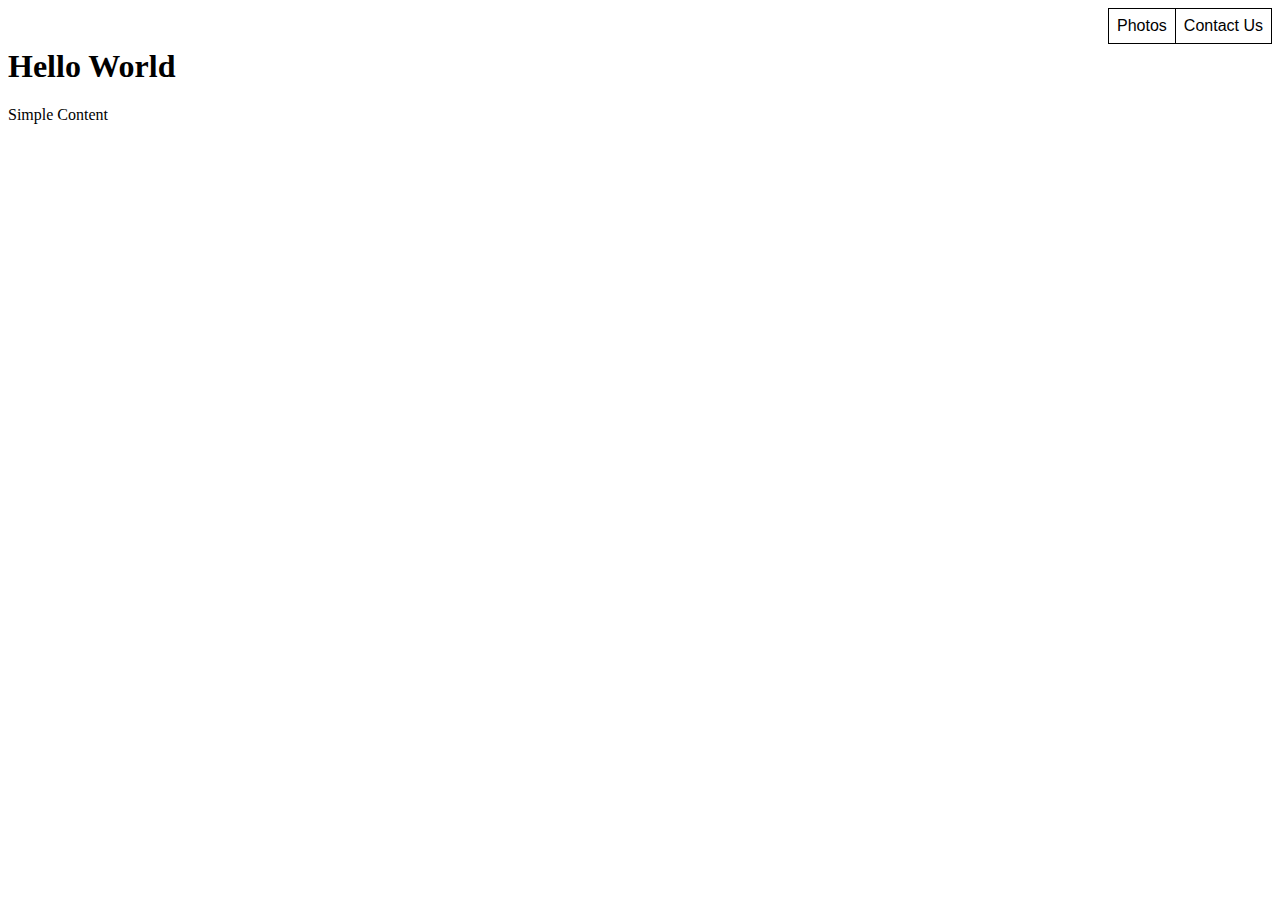
==== simple_site/www/index.html @ d69f78ba "initial commit" ====
<!doctype html>
<title>Hello World</title>
<link rel="stylesheet" href="css/site.css">

<h1>Hello World</h1>

<nav>
  <ul>
    <li><a href="photos.html">Photos</a>
    <li><a href="contact.html">Contact Us</a>
  </ul>
</nav>

<main>
  Simple Content
</main>
---- simple_site/www/css/site.css ----
body {
  margin-top: 3em;
}

nav  {
  position: absolute;
  right: .5em;
  top: .5em;
}

nav ul {
  display: block;
  margin: 0;
  padding: 0;
}

nav li {
  border: 1px solid black;
  border-right: none;
  display: inline-block;
  padding: .5em;
}

nav li:last-of-type {
  border-right: 1px solid black;
}

nav li:hover {
  background: #ddd;
}

nav a {
  color: black;
  font-family: sans-serif;
  text-decoration: none;
}

ul.photos {
  display: block;
  margin: 0;
  padding: 0;
}

ul.photos li {
  display: block;
  margin: 0;
  padding: 0;
}

ul.photos li img {
  border-radius: 2em;
  margin: -.5em 0;
  max-height: 10em;
  max-width: 20em;
  padding: 1.5em 2em;
}

ul.photos li img:hover {
  background: #ffa;
}
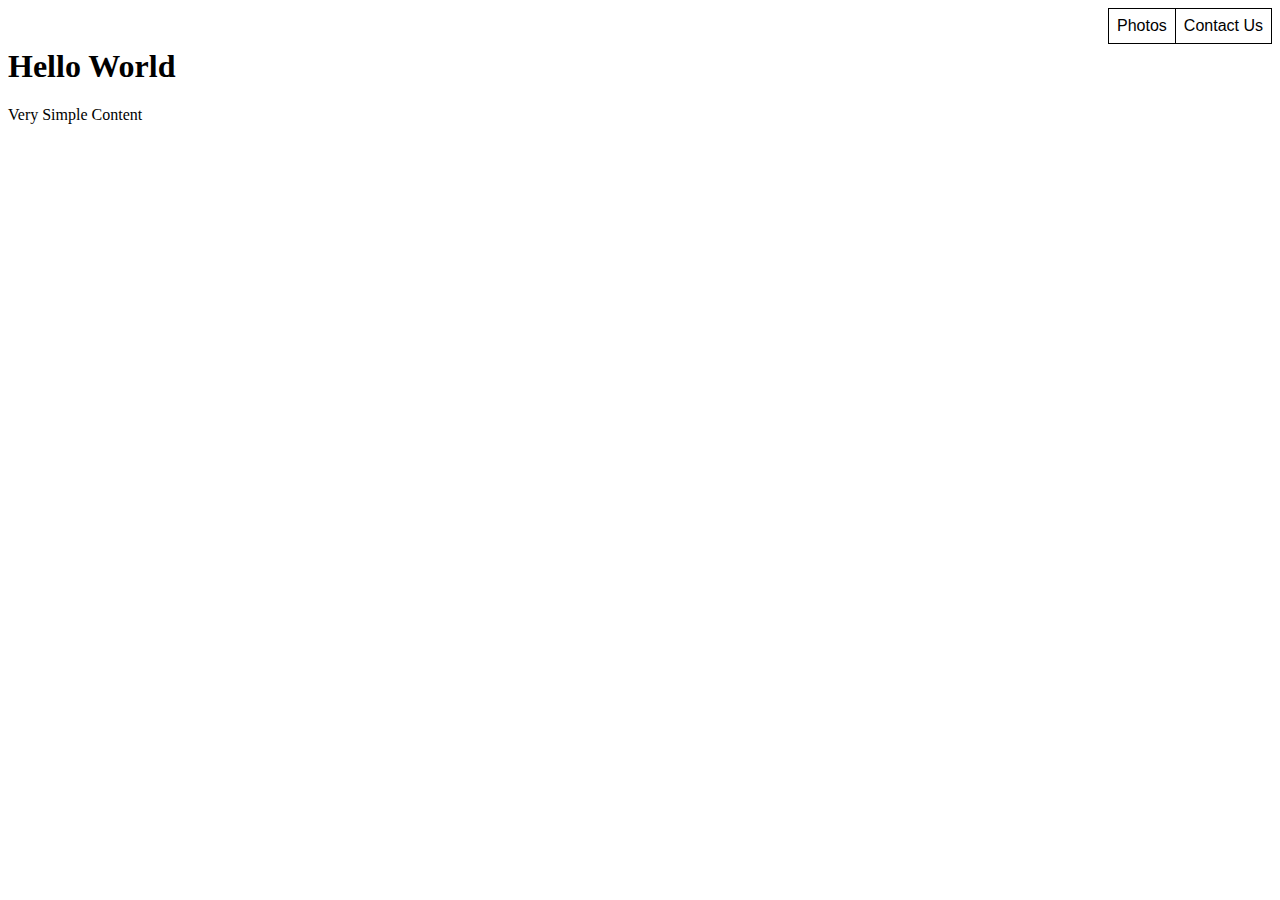
==== commit 1970cdaa: "Update index.html" ====
--- a/simple_site/www/index.html
+++ b/simple_site/www/index.html
@@ -12,5 +12,5 @@
 </nav>
 
 <main>
-  Simple Content
+  Very Simple Content
 </main>
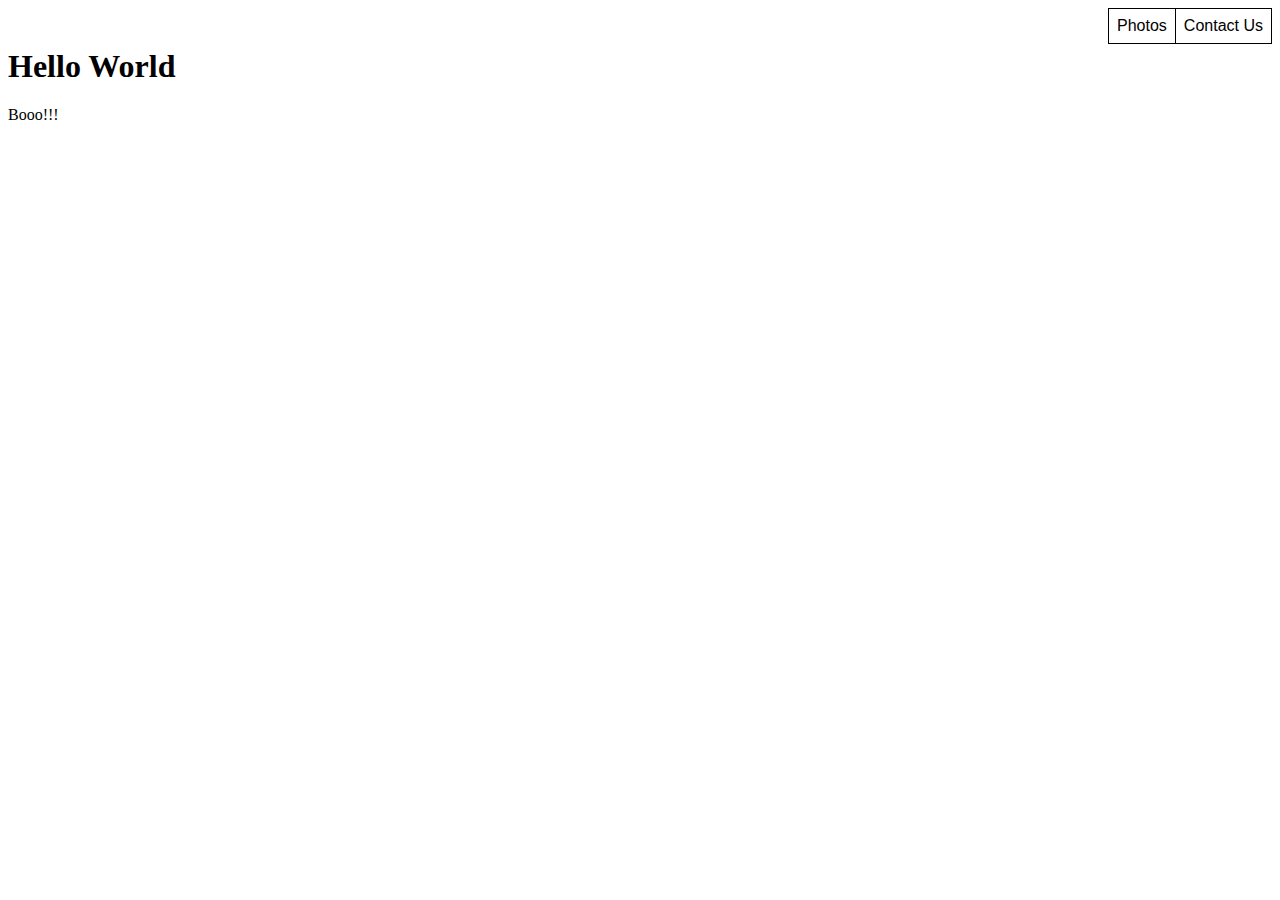
==== commit 1f255d48: "Update index.html" ====
--- a/simple_site/www/index.html
+++ b/simple_site/www/index.html
@@ -12,5 +12,5 @@
 </nav>
 
 <main>
-  Very Simple Content
+  Booo!!!
 </main>
